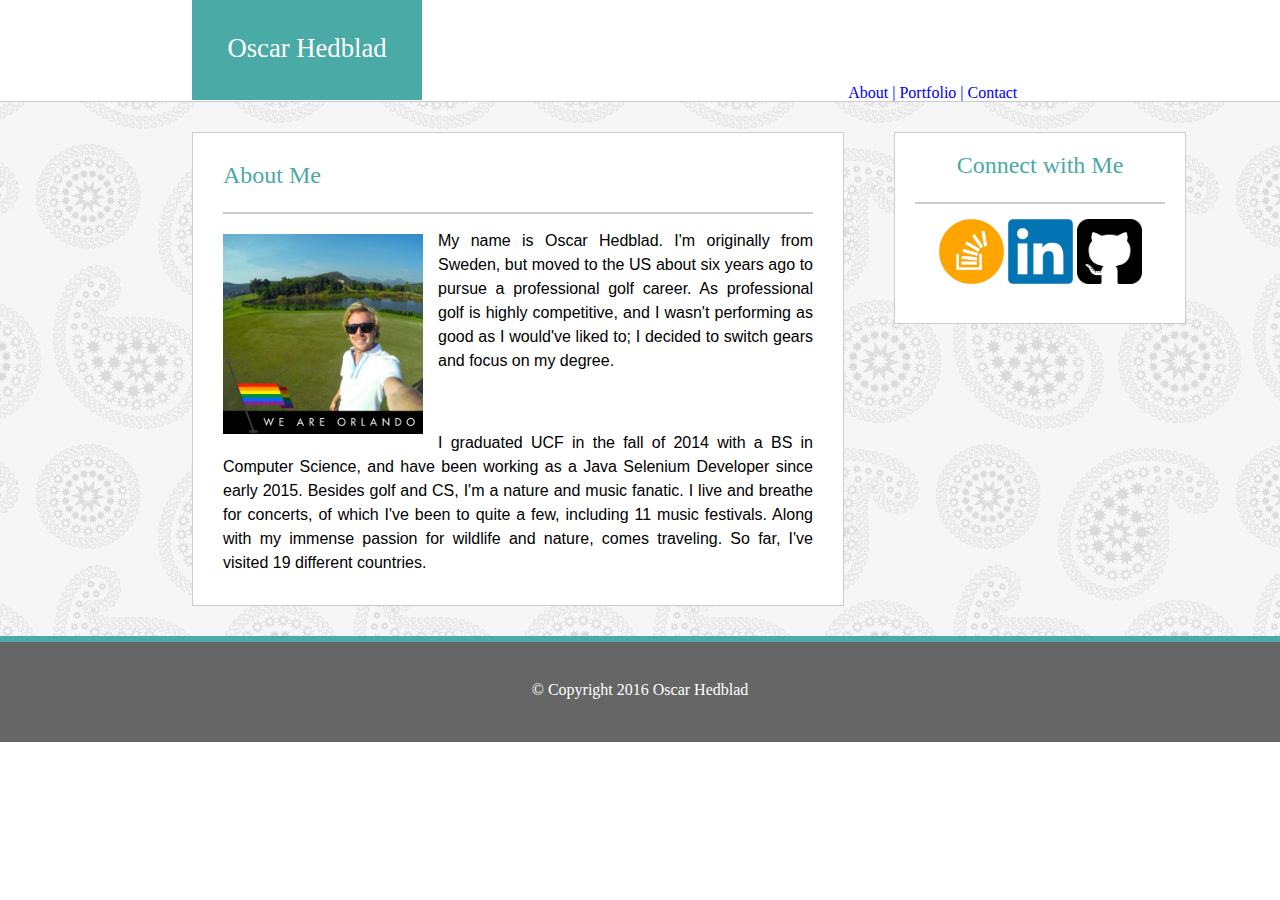
==== index.html @ 5667c426 "Initializing" ====
<!DOCTYPE html>
<html>
	<head>
		<meta charset="utf-8">
		<title>About Me</title>
		<link rel="stylesheet" type="text/css" href="assets/css/reset.css">
		<link rel="stylesheet" type="text/css" href="assets/css/style.css">
	</head>
	<body>

		<div id="head-div">
			<section class="head-section">
				<div id="head-head">
					<h1>Oscar Hedblad</h1>
				</div>
				<div id="navigation-links">
					<a href="index.html" class="navlinks">About | </a>
					<a href="portfolio.html" class="navlinks">Portfolio | </a>
					<a href="contact.html" class="navlinks">Contact</a>
				</div>
			</section>
		</div>

		<section class="text-content">
			<div id="about-me-content">

				<h2>About Me</h2>

				<img src="assets/images/profile.jpg" alt="profile" class="profile-pic">

				<p>My name is Oscar Hedblad. I'm originally from Sweden, but moved
				to the US about six years ago to pursue a professional golf career. As professional golf is highly competitive, and I wasn't performing as good as I would've liked to; I decided to switch gears and focus on my degree.</p>

				<br>
				<br>
				<br>

				<p>I graduated UCF in the fall of 2014 with a BS in Computer Science, and have been working as a Java Selenium Developer since early 2015. Besides golf and CS, I'm a nature and music fanatic. I live and breathe for concerts, of which I've been to quite a few, including 11 music festivals. Along with my immense passion for wildlife and nature, comes traveling. So far, I've visited 19 different countries.</p>
			</div>	

			<div id="connect-text">
				<h2> Connect with Me</h2>
					<a href="https://stackoverflow.com">
					<img src="assets/images/stackoverflow.jpg" width="65" 
					alt="pic1"></a>
					
					<a href="https://www.linkedin.com/in/oscar-hedblad-26840a82?trk=hp-identity-name">
					<img src="assets/images/linkedin.jpg" width="65" 
					alt="pic2"></a>
					
					<a href="https://github.com/hedbladucf">
					<img src="assets/images/github.jpg" width="65" 
					alt="pic3"></a>		
			</div>
		</section>
	</body>
<footer>
	© Copyright 2016 Oscar Hedblad
</footer>
</html>
---- assets/css/style.css ----
p {
    font-family: 'Arial', 'Helvetica Neue', Helvetica, sans-serif;
    font-size: 12pt;
    line-height: 1.5;
    margin-top: 10px;
}
h1, h2, h3{
	font-family: 'Georgia', Times, "Times New Roman", serif;
}
h1 {  
    padding: 20px;
    margin-top: 15px;
    font-size: 20pt;
    color: white;
}
h2{
	color: #4aaaa5;
	font-size: 18pt;
	padding-bottom: 25px;
	border-bottom: 2px solid #cccccc;
	margin-bottom: 15px;
}
h3{
	font-size: 12pt;
	padding-top: 20px;
}
footer{
	text-align: center;
	height: 60px;
	background-color: #666666;
	color: white;
	overflow: auto;
	padding-top: 40px;
/*	clear: both;
*/	border-top: 6px solid #4aaaa5;
}
a{
	text-decoration: none;
}
.profile-pic{
	float: left;
	height: 200px;
	padding-right: 15px;
	padding-top: 5px;
	padding-bottom: 5px;
}
.head-section{
	overflow: auto;
	background-color: white;
	border-bottom: 1px solid #cccccc;
}
#head-head{
	margin-left: 15%;
	height: 100px;
	width: 230px;
	text-align: center;
	background-color: #4aaaa5;
	float: left;
}
#navigation-links{
	font-family: 'Georgia', Times, "Times New Roman", serif;
	float: left;
	margin-top: 85px;
	margin-left: 33.3%;
}
#connect-text{
	width: 250px;
	height: 150px;
	padding: 20px;
	background-color: white;
	float: left;
	text-align: center;
	margin-left: 50px;
	margin-top: 30px;
	border: 1px solid #cccccc;
}
#about-me-content{
	background-color: #ffffff;
	border: 1px solid #cccccc;
	float: left;
	width: 590px;
	margin-left: 15%;
	padding: 30px;
	margin-top: 30px;
	margin-bottom: 30px;
	text-align: justify;
}
.text-content{
	overflow: auto;
	background-repeat: repeat;
	background-image: url(../images/paisley.png);
}
.input{
	width: 585px;
	height: 25px;
	font-size: 10pt;
	font-family: 'Arial', 'Helvetica Neue', Helvetica, sans-serif;
}
button{
	font-family: 'Georgia', Times, "Times New Roman", serif;
	height: 40px;
	width: 110px;
	text-align: center;
	background-color: #4aaaa5;
	float: left;
	border-color: #4aaaa5;
	border-bottom: 1px solid #cccccc;
	border-right: 1px solid #4aaaa5;
}
#submit{
	color: white;
	text-align: center;
	font-family: 'Arial', 'Helvetica Neue', Helvetica, sans-serif;
	font-size: 12pt;
	margin-top: 0;
}
.titles{
	color: grey;
}
.photo-left, .photo-right{
	position: relative;
	height: 200px;
	width: 270px;
	padding: 10px;
}
.photo-left{
	float: left;
}
.photo-right{
	float: right;
}
.pic1, .pic2, .pic3, .pic4, .pic5{
	z-index: 2;
	background: #4aaaa5;
	color: white;
	text-align: center;
	font-family: georgia;
	width: 270px;
	height: 40px;
	position: absolute;
}
.pic1, .pic2, .pic5{
	left: 255px;
}
.pic3, .pic4{
	left: 555px;
}
.pic1 {
	top: 370px;
}
.pic2 {
	top: 590px;
}

.pic3 {
	top: 370px;
}

.pic4 {
	top: 590px;
}

.pic5 {
	top: 810px;
}
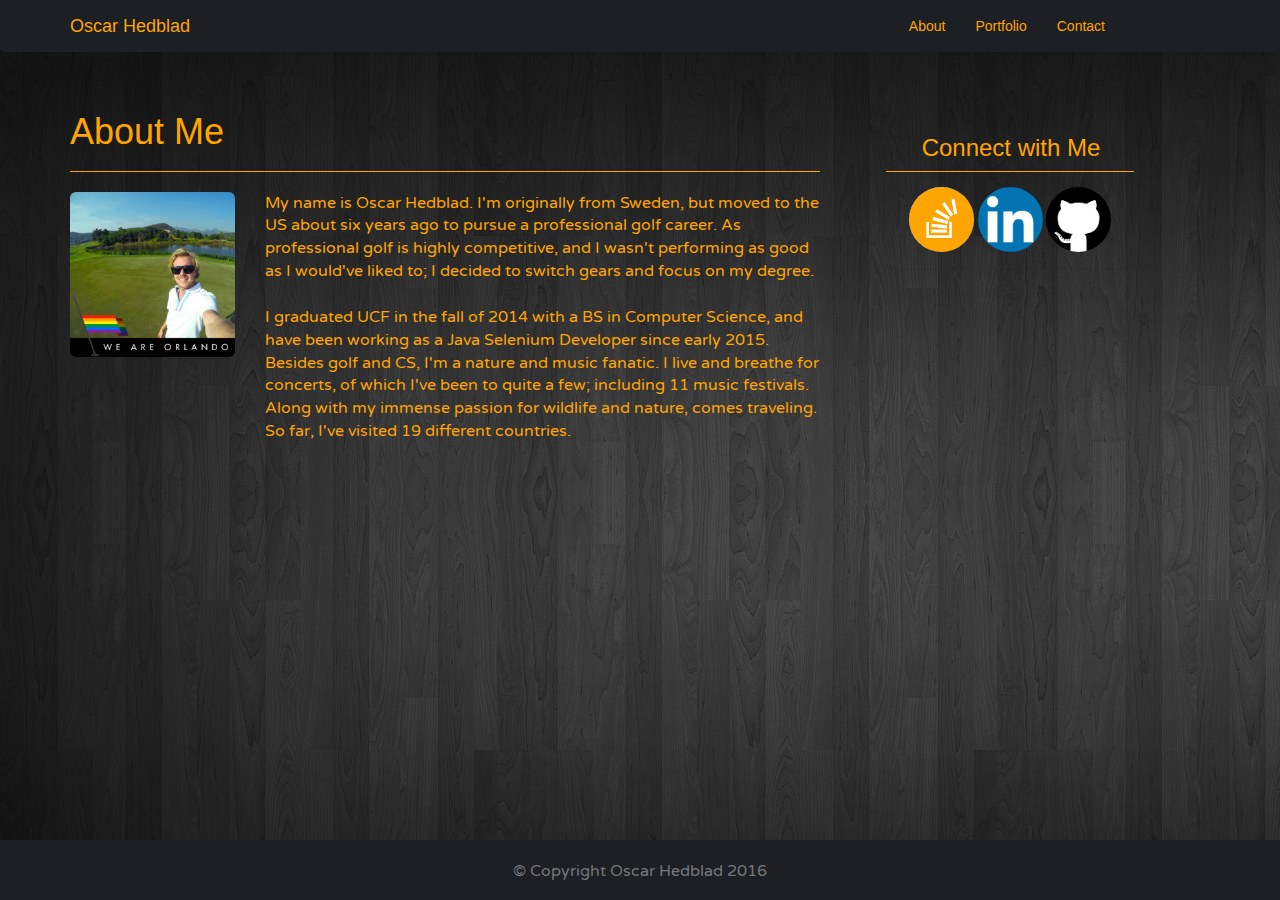
==== commit f6e735f4: "Done" ====
--- a/index.html
+++ b/index.html
@@ -1,60 +1,75 @@
 <!DOCTYPE html>
-<html>
-	<head>
-		<meta charset="utf-8">
-		<title>About Me</title>
-		<link rel="stylesheet" type="text/css" href="assets/css/reset.css">
-		<link rel="stylesheet" type="text/css" href="assets/css/style.css">
-	</head>
-	<body>
+<html lang="en">
+   <head>
+      <meta charset="utf-8">
+      <meta http-equiv="X-UA-Compatible" content="IE=edge">
+      <meta name="viewport" content="width=device-width, initial-scale=1">
+      <title>Oscar | About Me</title>
+      <link rel="stylesheet" type="text/css" href="assets/css/reset.css">
+      <link rel="stylesheet" type="text/css" href="assets/css/bootstrap.min.css">
+      <link rel="stylesheet" type="text/css" href="assets/css/style.css">
+      <link rel="stylesheet" href="assets/css/animate.min.css">
+      <link href='https://fonts.googleapis.com/css?family=Varela+Round' rel='stylesheet' type='text/css'>
+   </head>
+   <body>
+      <nav class="navbar navbar-default">
+         <div class="container">
+            <div class="navbar-header">
+               <a class="navbar-brand animated lightSpeedIn" href="index.html">Oscar Hedblad</a>
+            </div>
+            <div class="collapse navbar-collapse" id="bs-example-navbar-collapse-1">
+               <ul class="nav navbar-nav navbar-right">
+                  <li><a href="index.html" class="animated lightSpeedIn">About</a></li>
+                  <li><a href="portfolio.html" class="animated lightSpeedIn">Portfolio</a></li>
+                  <li><a href="contact.html" class="animated lightSpeedIn">Contact</a></li>
+               </ul>
+            </div>
+         </div>
+      </nav>
+      <div class="container">
+         <div class="row">
+            <div class="col-md-8">
+               <div class="page-header">
+                  <h1>About Me</h1>
+               </div>
+               <div class="row">
+                  <div class="col-md-3">
+                     <img src="assets/images/profile.jpg" alt="ProfilePicture" class="img-responsive img-rounded animated fadeInLeft">
+                  </div>
+                  <div class="col-md-9">
+                     <p class="animated fadeInUp">
+                        My name is Oscar Hedblad. I'm originally from Sweden, but moved
+                        to the US about six years ago to pursue a professional golf career. As professional golf is highly competitive, and I wasn't performing as good as I would've liked to; I decided to switch gears and focus on my degree. <br><br>I graduated UCF in the fall of 2014 with a BS in Computer Science, and have been working as a Java Selenium Developer since early 2015. Besides golf and CS, I'm a nature and music fanatic. I live and breathe for concerts, of which I've been to quite a few; including 11 music festivals. Along with my immense passion for wildlife and nature, comes traveling. So far, I've visited 19 different countries.
+                     </p>
+                  </div>
+               </div>
+            </div>
+            <div class="col-md-4" id="connectLinks">
+               <div class="panel panel-default">
+                  <div class="panel-heading">
+                     <h3 class="panel-title">Connect with Me</h3>
+                  </div>
+                  <div class="panel-body">
+                     <a href="https://stackoverflow.com">
+                     <img src="assets/images/links/stackoverflow.jpg" width="65" 
+                        alt="pic1" class="img-circle"></a>
 
-		<div id="head-div">
-			<section class="head-section">
-				<div id="head-head">
-					<h1>Oscar Hedblad</h1>
-				</div>
-				<div id="navigation-links">
-					<a href="index.html" class="navlinks">About | </a>
-					<a href="portfolio.html" class="navlinks">Portfolio | </a>
-					<a href="contact.html" class="navlinks">Contact</a>
-				</div>
-			</section>
-		</div>
+                     <a href="https://www.linkedin.com/in/oscar-hedblad-26840a82?trk=hp-identity-name">
+                     <img src="assets/images/links/linkedin.jpg" width="65" 
+                        alt="pic2" class="img-circle"></a>
 
-		<section class="text-content">
-			<div id="about-me-content">
-
-				<h2>About Me</h2>
-
-				<img src="assets/images/profile.jpg" alt="profile" class="profile-pic">
-
-				<p>My name is Oscar Hedblad. I'm originally from Sweden, but moved
-				to the US about six years ago to pursue a professional golf career. As professional golf is highly competitive, and I wasn't performing as good as I would've liked to; I decided to switch gears and focus on my degree.</p>
-
-				<br>
-				<br>
-				<br>
-
-				<p>I graduated UCF in the fall of 2014 with a BS in Computer Science, and have been working as a Java Selenium Developer since early 2015. Besides golf and CS, I'm a nature and music fanatic. I live and breathe for concerts, of which I've been to quite a few, including 11 music festivals. Along with my immense passion for wildlife and nature, comes traveling. So far, I've visited 19 different countries.</p>
-			</div>	
-
-			<div id="connect-text">
-				<h2> Connect with Me</h2>
-					<a href="https://stackoverflow.com">
-					<img src="assets/images/stackoverflow.jpg" width="65" 
-					alt="pic1"></a>
-					
-					<a href="https://www.linkedin.com/in/oscar-hedblad-26840a82?trk=hp-identity-name">
-					<img src="assets/images/linkedin.jpg" width="65" 
-					alt="pic2"></a>
-					
-					<a href="https://github.com/hedbladucf">
-					<img src="assets/images/github.jpg" width="65" 
-					alt="pic3"></a>		
-			</div>
-		</section>
-	</body>
-<footer>
-	© Copyright 2016 Oscar Hedblad
-</footer>
-</html>
+                     <a href="https://github.com/hedbladucf">
+                     <img src="assets/images/links/github.jpg" width="65" 
+                        alt="pic3" class="img-circle"></a>
+                  </div>
+               </div>
+            </div>
+         </div>
+      </div>
+      <footer class="footer">
+         <div class="container">
+            <p class="text-muted">© Copyright Oscar Hedblad 2016</p>
+         </div>
+      </footer>
+   </body>
+</html>--- a/assets/css/style.css
+++ b/assets/css/style.css
@@ -1,165 +1,127 @@
-p {
-    font-family: 'Arial', 'Helvetica Neue', Helvetica, sans-serif;
-    font-size: 12pt;
-    line-height: 1.5;
-    margin-top: 10px;
+html {
+  position: relative;
+  min-height: 100%;
+  font-family: 'Arial', 'Helvetica Neue', Helvetica, sans-serif;
 }
-h1, h2, h3{
-	font-family: 'Georgia', Times, "Times New Roman", serif;
+body {
+  margin-bottom: 60px;
+  font-family: Helvetica;
+  background-image: url(../images/paisley4.jpg);
 }
-h1 {  
-    padding: 20px;
-    margin-top: 15px;
-    font-size: 20pt;
-    color: white;
+p{
+	font-size: 12pt;
+  font-family: 'Varela Round', sans-serif;
+	color: orange;
 }
-h2{
-	color: #4aaaa5;
+label{
+  color: orange;
+}
+.picture-title:hover, label:hover{
+  color: grey;
+}
+.thumbnail{
+  height: 185px;
+  width: 185px;
+  background-color: #1C1F24;
+  border: 1px solid #1C1F24;
+}
+.panel-default > .panel-heading{
+  border-color: orange;
+}
+.btn-primary {
+    color: orange;
+    background-color: #1C1F24;
+    border-color: #1C1F24;
+}
+.footer {
+  position: absolute;
+  text-align: center;
+  padding-top: 20px;
+  bottom: 0;
+  width: 100%;
+  height: 60px;
+  background-color: #1C1F24;
+}
+.navbar-nav{
+	padding-right: 90px;
+}
+.panel-title, .panel-body{
+	text-align: center;
+}
+.navbar-default .navbar-brand,
+.navbar-default .navbar-nav > li > a,
+.panel-title, .page-header{
+	color: orange;
+}
+.navbar-default{
+	background-color: #1C1F24;
+	padding: 0;
+  border-bottom: 1px solid orange;
+  border-top-left-radius: 0px;
+  border-top-right-radius: 0px;
+  border-color: #1C1F24;
+}
+#connectLinks{
+	padding-top: 62px;
+	padding-left: 50px;
+}
+.panel-title{
+	padding-bottom: 10px;
+}
+.panel, .panel-title{
+	background-color: transparent;
+	border-color: transparent;
+  width: 250px;
+}
+.panel-title, .panel-default > .panel-heading{
 	font-size: 18pt;
-	padding-bottom: 25px;
-	border-bottom: 2px solid #cccccc;
-	margin-bottom: 15px;
+	background-color: transparent;
 }
-h3{
-	font-size: 12pt;
-	padding-top: 20px;
+.page-header{
+  border-bottom: 1px solid orange;
 }
-footer{
-	text-align: center;
-	height: 60px;
-	background-color: #666666;
-	color: white;
-	overflow: auto;
-	padding-top: 40px;
-/*	clear: both;
-*/	border-top: 6px solid #4aaaa5;
+.panel-heading {
+    padding: 0;
+    border-bottom: 1px solid orange;
+    border-top-left-radius: 0px;
+    border-top-right-radius: 0px;
 }
-a{
-	text-decoration: none;
+.row .second, .row .first{
+  padding-left: 50px;
+  padding-right: 50px;
 }
-.profile-pic{
-	float: left;
-	height: 200px;
-	padding-right: 15px;
-	padding-top: 5px;
-	padding-bottom: 5px;
+.row .second{
+  padding-top: 20px;  
 }
-.head-section{
-	overflow: auto;
-	background-color: white;
-	border-bottom: 1px solid #cccccc;
+.picture-title{
+  text-align: center;
+  color: orange;
+  transition: all .5s ease-in-out;
+  animation-delay: .5s;
 }
-#head-head{
-	margin-left: 15%;
-	height: 100px;
-	width: 230px;
-	text-align: center;
-	background-color: #4aaaa5;
-	float: left;
+@media(max-width:980px){
+  .picture-title{
+    text-align: left;
+  }
+  .thumbnail{
+    height: 200px;
+    width: 200px;
+  }
+
 }
-#navigation-links{
-	font-family: 'Georgia', Times, "Times New Roman", serif;
-	float: left;
-	margin-top: 85px;
-	margin-left: 33.3%;
+@media(max-width:768px){
+  .picture-title{
+    text-align: left;
+  }
+  .thumbnail{
+    height: 200px;
+    width: 200px;
+  }
+
 }
-#connect-text{
-	width: 250px;
-	height: 150px;
-	padding: 20px;
-	background-color: white;
-	float: left;
-	text-align: center;
-	margin-left: 50px;
-	margin-top: 30px;
-	border: 1px solid #cccccc;
-}
-#about-me-content{
-	background-color: #ffffff;
-	border: 1px solid #cccccc;
-	float: left;
-	width: 590px;
-	margin-left: 15%;
-	padding: 30px;
-	margin-top: 30px;
-	margin-bottom: 30px;
-	text-align: justify;
-}
-.text-content{
-	overflow: auto;
-	background-repeat: repeat;
-	background-image: url(../images/paisley.png);
-}
-.input{
-	width: 585px;
-	height: 25px;
-	font-size: 10pt;
-	font-family: 'Arial', 'Helvetica Neue', Helvetica, sans-serif;
-}
-button{
-	font-family: 'Georgia', Times, "Times New Roman", serif;
-	height: 40px;
-	width: 110px;
-	text-align: center;
-	background-color: #4aaaa5;
-	float: left;
-	border-color: #4aaaa5;
-	border-bottom: 1px solid #cccccc;
-	border-right: 1px solid #4aaaa5;
-}
-#submit{
-	color: white;
-	text-align: center;
-	font-family: 'Arial', 'Helvetica Neue', Helvetica, sans-serif;
-	font-size: 12pt;
-	margin-top: 0;
-}
-.titles{
-	color: grey;
-}
-.photo-left, .photo-right{
-	position: relative;
-	height: 200px;
-	width: 270px;
-	padding: 10px;
-}
-.photo-left{
-	float: left;
-}
-.photo-right{
-	float: right;
-}
-.pic1, .pic2, .pic3, .pic4, .pic5{
-	z-index: 2;
-	background: #4aaaa5;
-	color: white;
-	text-align: center;
-	font-family: georgia;
-	width: 270px;
-	height: 40px;
-	position: absolute;
-}
-.pic1, .pic2, .pic5{
-	left: 255px;
-}
-.pic3, .pic4{
-	left: 555px;
-}
-.pic1 {
-	top: 370px;
-}
-.pic2 {
-	top: 590px;
-}
+@media(max-width:640px){
+  h1{
+    position: static;
+  }
 
-.pic3 {
-	top: 370px;
-}
-
-.pic4 {
-	top: 590px;
-}
-
-.pic5 {
-	top: 810px;
 }